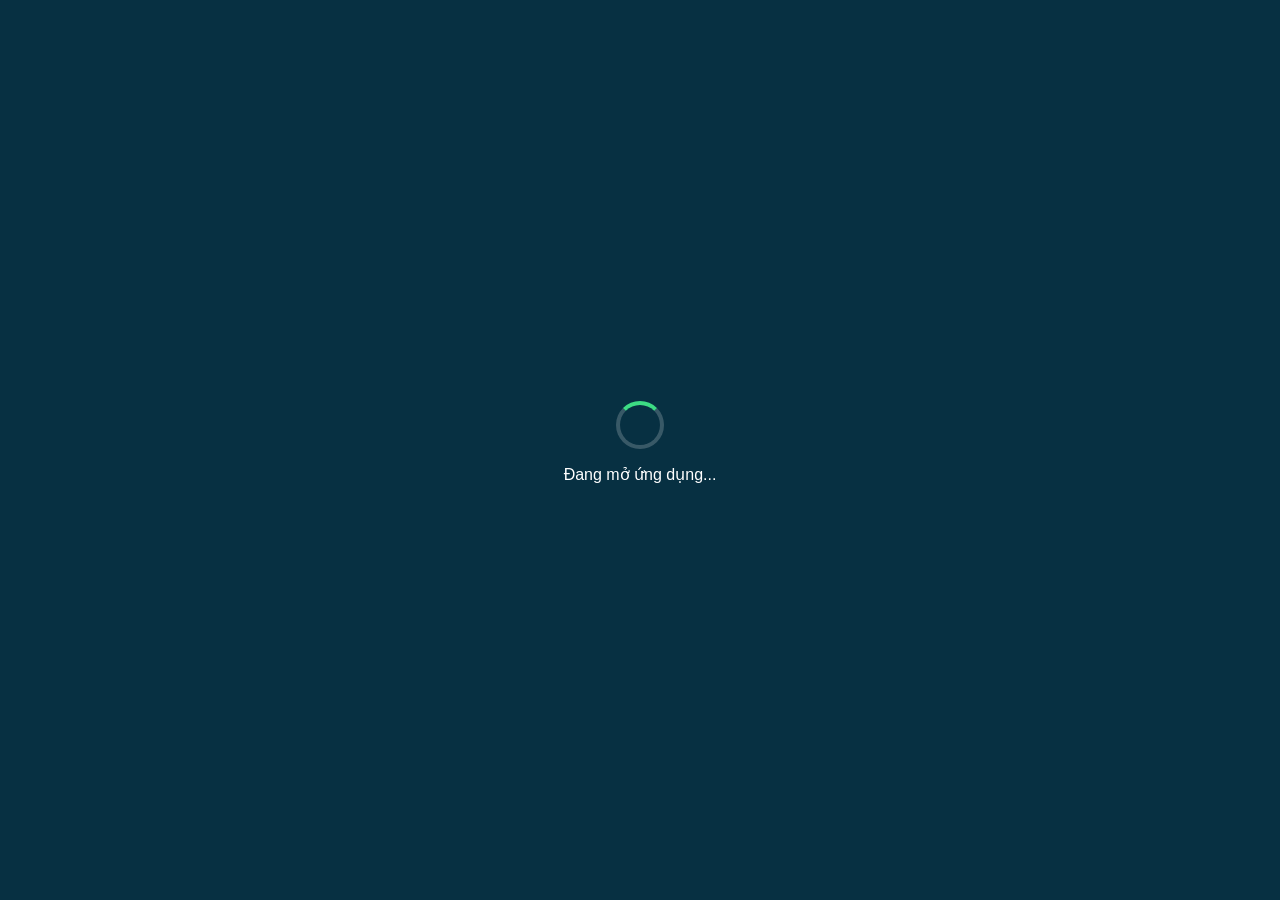
==== go.html @ 0552f265 "Fix 404: create go.html and update start_url" ====
<!DOCTYPE html>
<html lang="vi">
<head>
    <meta charset="UTF-8">
    <meta name="viewport" content="width=device-width, initial-scale=1.0">
    <title>Đang mở ứng dụng...</title>
    <style>
        body { margin:0; display:flex; justify-content:center; align-items:center; height:100vh; background:#073042; color:#fff; font-family:sans-serif; }
        .spinner { width:40px; height:40px; border:4px solid rgba(255,255,255,0.2); border-top:4px solid #3DDC84; border-radius:50%; animation:spin .8s linear infinite; margin:0 auto 16px; }
        @keyframes spin { to { transform:rotate(360deg); } }
    </style>
</head>
<body>
    <div style="text-align:center">
        <div class="spinner"></div>
        <p>Đang mở ứng dụng...</p>
    </div>
    <script src="/pwa-config.js"></script>
    <script>window.location.href = PWA_CONFIG.targetUrl;</script>
</body>
</html>
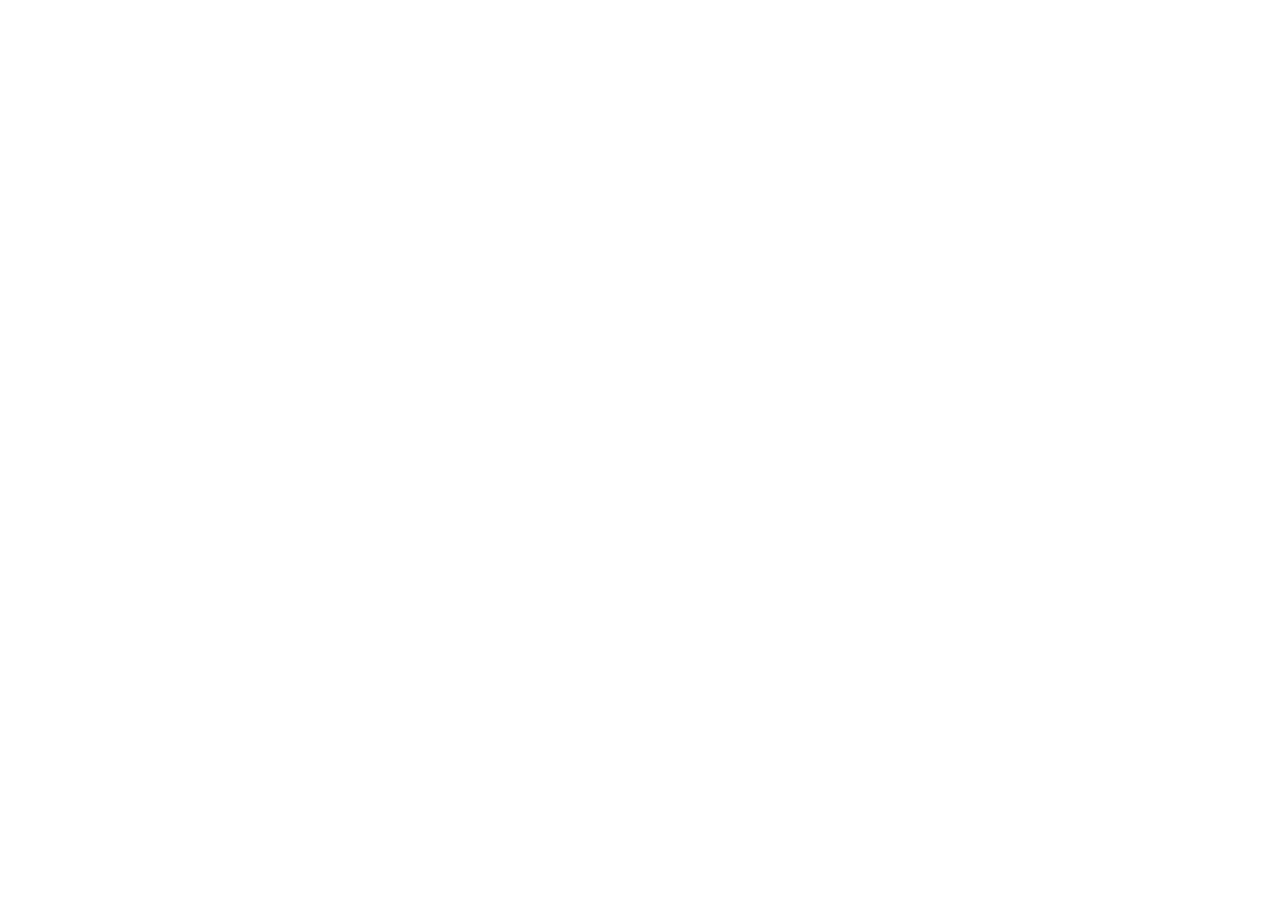
==== commit b0f3a728: "Fix hang: use meta refresh redirect, remove unused pwa-config.js" ====
--- a/go.html
+++ b/go.html
@@ -3,6 +3,8 @@
 <head>
     <meta charset="UTF-8">
     <meta name="viewport" content="width=device-width, initial-scale=1.0">
+    <!-- Redirect ngay tới URL đích - chỉ cần sửa URL ở đây -->
+    <meta http-equiv="refresh" content="0;url=https://developer.android.com/">
     <title>Đang mở ứng dụng...</title>
     <style>
         body { margin:0; display:flex; justify-content:center; align-items:center; height:100vh; background:#073042; color:#fff; font-family:sans-serif; }
@@ -15,7 +17,5 @@
         <div class="spinner"></div>
         <p>Đang mở ứng dụng...</p>
     </div>
-    <script src="/pwa-config.js"></script>
-    <script>window.location.href = PWA_CONFIG.targetUrl;</script>
 </body>
 </html>
